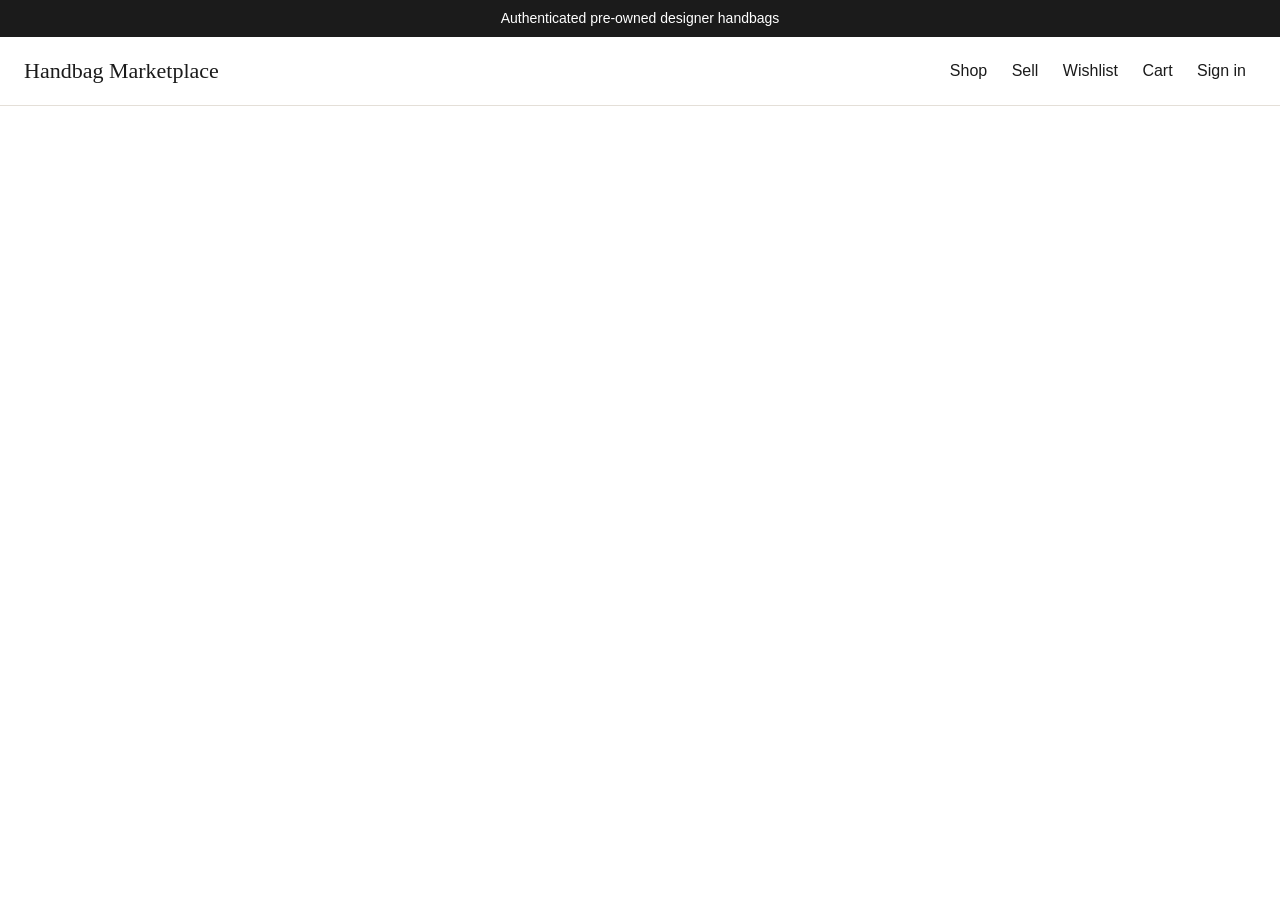
==== static/index.html @ 64cdf1e3 "base UI" ====
<!DOCTYPE html>
<html lang="en">
<head>
  <meta charset="utf-8">
  <meta name="viewport" content="width=device-width, initial-scale=1">
  <title>Handbag Marketplace</title>
  <link rel="stylesheet" href="/static/style.css">
</head>
<body>
  <p class="bar">Authenticated pre-owned designer handbags</p>

  <header>
    <a class="logo" href="/">Handbag Marketplace</a>
    <nav>
      <button data-view="shop">Shop</button>
      <button id="sell">Sell</button>
      <button data-view="wishlist">Wishlist</button>
      <button data-view="cart">Cart</button>
      <button id="account">Sign in</button>
    </nav>
  </header>

  <!-- The page content is filled in by app.js -->
  <main id="view"></main>

  <!-- Pop-up: sign in / create account -->
  <dialog id="authDialog">
    <form id="authForm">
      <h2 id="authTitle">Sign in</h2>
      <div id="nameFields" hidden>
        <input name="firstName" placeholder="First name">
        <input name="lastName" placeholder="Last name">
        <input name="address" placeholder="Address">
      </div>
      <input name="email" type="email" placeholder="Email" required>
      <input name="password" type="password" placeholder="Password" required>
      <button class="solid" id="authSubmit">Sign in</button>
      <button type="button" class="link" id="authSwitch">Create an account</button>
      <button type="button" class="link" onclick="authDialog.close()">Cancel</button>
    </form>
  </dialog>

  <!-- Pop-up: create a listing -->
  <dialog id="sellDialog">
    <form id="sellForm">
      <h2>Sell a handbag</h2>
      <input name="designer" placeholder="Designer (e.g. Gucci)" required>
      <input name="modelName" placeholder="Model name" required>
      <select name="colour" aria-label="Colour">
        <option>Black</option><option>Brown</option><option>Tan</option><option>Beige</option><option>Gold</option>
        <option>Red</option><option>Green</option><option>Navy</option><option>White</option><option>Other</option>
      </select>
      <select name="condition" aria-label="Condition">
        <option>Excellent</option><option>Very Good</option><option>Good</option>
      </select>
      <textarea name="description" placeholder="Description"></textarea>
      <input name="serialNumber" placeholder="Serial number" required>
      <input name="price" type="number" min="1" step="0.01" placeholder="Price (CAD)" required>
      <input name="pickupLocation" placeholder="Pickup location (e.g. Toronto)" required>
      <button class="solid">Post listing</button>
      <button type="button" class="link" onclick="sellDialog.close()">Cancel</button>
    </form>
  </dialog>

  <!-- Pop-up: handbag details + reviews -->
  <dialog id="detailDialog"></dialog>

  <div id="toast" role="status"></div>
  <script src="/static/app.js"></script>
</body>
</html>
---- static/style.css ----
:root {
  --ink: #1b1b1b; --paper: #fff; --soft: #f5f2ee; --line: #e4dfd8; --tan: #b08457;
}
* { box-sizing: border-box; }
body { margin: 0; color: var(--ink); background: var(--paper); font: 16px/1.5 Helvetica, Arial, sans-serif; }
.bar { margin: 0; padding: 8px; text-align: center; font-size: 14px; color: #fff; background: var(--ink); }
header { display: flex; justify-content: space-between; align-items: center; flex-wrap: wrap; gap: 8px;
  padding: 16px 24px; border-bottom: 1px solid var(--line); }
.logo { font: 22px Georgia, serif; color: var(--ink); text-decoration: none; }
nav button, .link { background: none; border: 0; padding: 6px 10px; font: inherit; color: var(--ink); cursor: pointer; }
nav button:hover, nav button.on { color: var(--tan); }
button:focus-visible, input:focus-visible { outline: 2px solid var(--tan); outline-offset: 2px; }
main { max-width: 1000px; margin: 0 auto; padding: 24px; }
h1 { font: 28px Georgia, serif; margin: 0 0 20px; }
.grid { display: grid; grid-template-columns: repeat(auto-fill, minmax(220px, 1fr)); gap: 24px; }
.tile { display: block; width: 100%; aspect-ratio: 1; border: 0; border-radius: 4px; cursor: pointer; margin-bottom: 8px; }
.card h3 { margin: 0; font-size: 16px; }
.card p { margin: 2px 0; color: #666; font-size: 14px; }
.badge { color: var(--tan); font-size: 13px; }
.solid { background: var(--ink); color: #fff; border: 0; padding: 10px 18px; font: inherit; cursor: pointer; }
.solid:hover { background: var(--tan); }
.row { display: flex; justify-content: space-between; align-items: center; padding: 12px 0; border-bottom: 1px solid var(--line); }
.empty { color: #666; }
dialog { border: 1px solid var(--line); border-radius: 4px; padding: 24px; width: min(440px, 92vw); }
dialog::backdrop { background: rgba(0, 0, 0, .4); }
dialog input, dialog select, dialog textarea { display: block; width: 100%; padding: 10px; margin-bottom: 10px; border: 1px solid var(--line); font: inherit; }
.review { padding: 8px 0; border-top: 1px solid var(--line); font-size: 14px; }
#toast { position: fixed; bottom: 20px; left: 50%; transform: translateX(-50%); background: var(--ink); color: #fff;
  padding: 10px 18px; opacity: 0; pointer-events: none; transition: opacity .2s; }
#toast.show { opacity: 1; }
@media (prefers-reduced-motion: reduce) { #toast { transition: none; } }
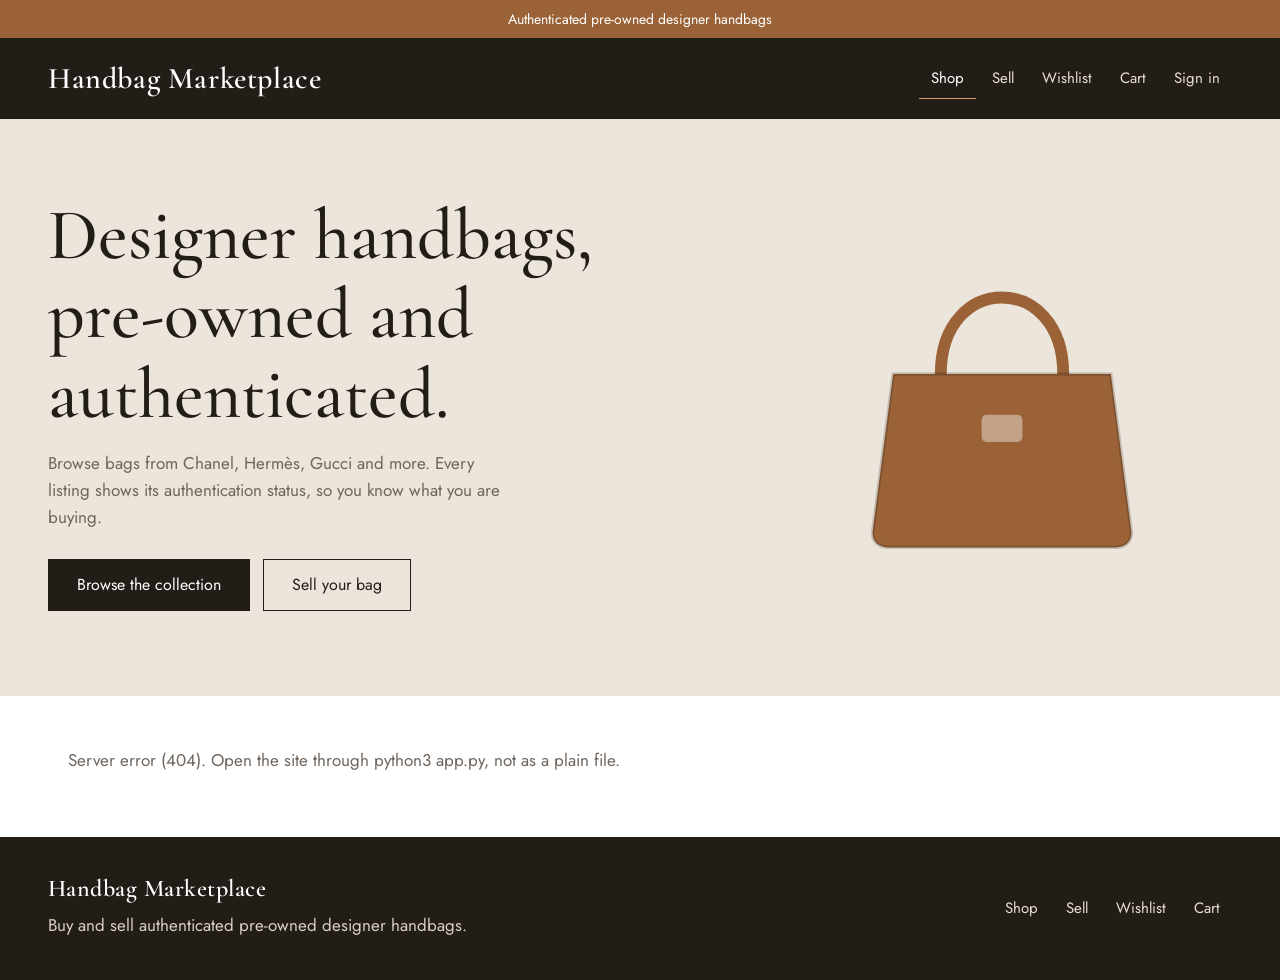
==== commit 12bd4583: "update" ====
--- a/static/index.html
+++ b/static/index.html
@@ -4,46 +4,78 @@
   <meta charset="utf-8">
   <meta name="viewport" content="width=device-width, initial-scale=1">
   <title>Handbag Marketplace</title>
-  <link rel="stylesheet" href="/static/style.css">
+  <link rel="preconnect" href="https://fonts.googleapis.com">
+  <link rel="preconnect" href="https://fonts.gstatic.com" crossorigin>
+  <link href="https://fonts.googleapis.com/css2?family=Cormorant+Garamond:wght@500;600&family=Jost:wght@400;500&display=swap" rel="stylesheet">
+  <link rel="stylesheet" href="style.css">
 </head>
 <body>
   <p class="bar">Authenticated pre-owned designer handbags</p>
 
-  <header>
+  <header class="site-header">
     <a class="logo" href="/">Handbag Marketplace</a>
-    <nav>
+    <nav aria-label="Main">
       <button data-view="shop">Shop</button>
-      <button id="sell">Sell</button>
+      <button data-action="sell">Sell</button>
       <button data-view="wishlist">Wishlist</button>
       <button data-view="cart">Cart</button>
       <button id="account">Sign in</button>
     </nav>
   </header>
 
+  <!-- Intro banner (only shown on the Shop page) -->
+  <section class="hero" id="hero">
+    <div>
+      <h1>Designer handbags, pre-owned and authenticated.</h1>
+      <p>Browse bags from Chanel, Hermès, Gucci and more. Every listing shows its authentication status, so you know what you are buying.</p>
+      <a class="solid" href="#collection">Browse the collection</a>
+      <button class="ghost" data-action="sell">Sell your bag</button>
+    </div>
+    <svg viewBox="0 0 100 100" aria-hidden="true">
+      <path d="M32 40C32 10 68 10 68 40" fill="none" stroke="currentColor" stroke-width="3.5" stroke-linecap="round"/>
+      <path d="M18 40h64l6 46c.4 3-1.5 5-4.5 5h-67c-3 0-4.9-2-4.5-5z" fill="currentColor" stroke="rgba(0,0,0,.18)"/>
+      <rect x="44" y="52" width="12" height="8" rx="1.5" fill="rgba(255,255,255,.4)"/>
+    </svg>
+  </section>
+
   <!-- The page content is filled in by app.js -->
-  <main id="view"></main>
+  <main id="collection"><div id="view"></div></main>
+
+  <footer>
+    <div>
+      <a class="logo small" href="/">Handbag Marketplace</a>
+      <p>Buy and sell authenticated pre-owned designer handbags.</p>
+    </div>
+    <nav aria-label="Footer">
+      <button data-view="shop">Shop</button>
+      <button data-action="sell">Sell</button>
+      <button data-view="wishlist">Wishlist</button>
+      <button data-view="cart">Cart</button>
+    </nav>
+  </footer>
 
   <!-- Pop-up: sign in / create account -->
-  <dialog id="authDialog">
+  <dialog id="authDialog" class="form">
     <form id="authForm">
       <h2 id="authTitle">Sign in</h2>
       <div id="nameFields" hidden>
-        <input name="firstName" placeholder="First name">
-        <input name="lastName" placeholder="Last name">
-        <input name="address" placeholder="Address">
+        <input name="firstName" placeholder="First name" autocomplete="given-name">
+        <input name="lastName" placeholder="Last name" autocomplete="family-name">
+        <input name="address" placeholder="Address" autocomplete="street-address">
       </div>
-      <input name="email" type="email" placeholder="Email" required>
-      <input name="password" type="password" placeholder="Password" required>
-      <button class="solid" id="authSubmit">Sign in</button>
+      <input name="email" type="email" placeholder="Email" required autocomplete="email">
+      <input name="password" type="password" placeholder="Password" required autocomplete="current-password">
+      <button class="solid wide" id="authSubmit">Sign in</button>
       <button type="button" class="link" id="authSwitch">Create an account</button>
       <button type="button" class="link" onclick="authDialog.close()">Cancel</button>
     </form>
   </dialog>
 
   <!-- Pop-up: create a listing -->
-  <dialog id="sellDialog">
+  <dialog id="sellDialog" class="form">
     <form id="sellForm">
       <h2>Sell a handbag</h2>
+      <p class="muted">New listings start as pending authentication.</p>
       <input name="designer" placeholder="Designer (e.g. Gucci)" required>
       <input name="modelName" placeholder="Model name" required>
       <select name="colour" aria-label="Colour">
@@ -53,11 +85,11 @@
       <select name="condition" aria-label="Condition">
         <option>Excellent</option><option>Very Good</option><option>Good</option>
       </select>
-      <textarea name="description" placeholder="Description"></textarea>
+      <textarea name="description" placeholder="Description" rows="3"></textarea>
       <input name="serialNumber" placeholder="Serial number" required>
       <input name="price" type="number" min="1" step="0.01" placeholder="Price (CAD)" required>
       <input name="pickupLocation" placeholder="Pickup location (e.g. Toronto)" required>
-      <button class="solid">Post listing</button>
+      <button class="solid wide">Post listing</button>
       <button type="button" class="link" onclick="sellDialog.close()">Cancel</button>
     </form>
   </dialog>
@@ -66,6 +98,6 @@
   <dialog id="detailDialog"></dialog>
 
   <div id="toast" role="status"></div>
-  <script src="/static/app.js"></script>
+  <script src="app.js"></script>
 </body>
 </html>
--- a/static/style.css
+++ b/static/style.css
@@ -1,31 +1,102 @@
+/* Colours: espresso leather, cognac accent, soft stone. Fonts: Cormorant Garamond (headings) + Jost (text). */
 :root {
-  --ink: #1b1b1b; --paper: #fff; --soft: #f5f2ee; --line: #e4dfd8; --tan: #b08457;
+  --ink: #231d18; --cognac: #9a6236; --glow: #d09a64; --stone: #ece5dc; --tile: #f1ebe3;
+  --paper: #fff; --line: #e3dbd1; --muted: #6f655c;
+  --serif: "Cormorant Garamond", Georgia, serif; --sans: "Jost", Helvetica, Arial, sans-serif;
+  --pad: clamp(16px, 4vw, 48px);
 }
 * { box-sizing: border-box; }
-body { margin: 0; color: var(--ink); background: var(--paper); font: 16px/1.5 Helvetica, Arial, sans-serif; }
-.bar { margin: 0; padding: 8px; text-align: center; font-size: 14px; color: #fff; background: var(--ink); }
-header { display: flex; justify-content: space-between; align-items: center; flex-wrap: wrap; gap: 8px;
-  padding: 16px 24px; border-bottom: 1px solid var(--line); }
-.logo { font: 22px Georgia, serif; color: var(--ink); text-decoration: none; }
-nav button, .link { background: none; border: 0; padding: 6px 10px; font: inherit; color: var(--ink); cursor: pointer; }
-nav button:hover, nav button.on { color: var(--tan); }
-button:focus-visible, input:focus-visible { outline: 2px solid var(--tan); outline-offset: 2px; }
-main { max-width: 1000px; margin: 0 auto; padding: 24px; }
-h1 { font: 28px Georgia, serif; margin: 0 0 20px; }
-.grid { display: grid; grid-template-columns: repeat(auto-fill, minmax(220px, 1fr)); gap: 24px; }
-.tile { display: block; width: 100%; aspect-ratio: 1; border: 0; border-radius: 4px; cursor: pointer; margin-bottom: 8px; }
-.card h3 { margin: 0; font-size: 16px; }
-.card p { margin: 2px 0; color: #666; font-size: 14px; }
-.badge { color: var(--tan); font-size: 13px; }
-.solid { background: var(--ink); color: #fff; border: 0; padding: 10px 18px; font: inherit; cursor: pointer; }
-.solid:hover { background: var(--tan); }
-.row { display: flex; justify-content: space-between; align-items: center; padding: 12px 0; border-bottom: 1px solid var(--line); }
-.empty { color: #666; }
-dialog { border: 1px solid var(--line); border-radius: 4px; padding: 24px; width: min(440px, 92vw); }
-dialog::backdrop { background: rgba(0, 0, 0, .4); }
-dialog input, dialog select, dialog textarea { display: block; width: 100%; padding: 10px; margin-bottom: 10px; border: 1px solid var(--line); font: inherit; }
-.review { padding: 8px 0; border-top: 1px solid var(--line); font-size: 14px; }
-#toast { position: fixed; bottom: 20px; left: 50%; transform: translateX(-50%); background: var(--ink); color: #fff;
-  padding: 10px 18px; opacity: 0; pointer-events: none; transition: opacity .2s; }
+body { margin: 0; color: var(--ink); background: var(--paper); font: 17px/1.6 var(--sans); }
+h1, h2, h3 { font-family: var(--serif); font-weight: 500; line-height: 1.1; margin: 0; }
+p { margin: 0 0 12px; }
+.muted { color: var(--muted); }
+button { font: inherit; color: inherit; }
+button:focus-visible, input:focus-visible, select:focus-visible, textarea:focus-visible, a:focus-visible { outline: 2px solid var(--cognac); outline-offset: 2px; }
+
+/* top bar + header */
+.bar { margin: 0; padding: 8px 16px; text-align: center; font-size: 14px; color: #fff; background: var(--cognac); }
+.site-header { display: flex; justify-content: space-between; align-items: center; flex-wrap: wrap; gap: 12px 24px;
+  padding: 20px var(--pad); background: var(--ink); }
+.logo { font: 600 30px/1 var(--serif); letter-spacing: .02em; color: #fff; text-decoration: none; }
+.logo.small { font-size: 24px; }
+nav { display: flex; flex-wrap: wrap; gap: 4px; }
+nav button { background: none; border: 0; border-bottom: 1px solid transparent; padding: 8px 12px; font-size: 15px; color: #e9dfd3; cursor: pointer; }
+nav button:hover, nav button.on { color: #fff; border-bottom-color: var(--glow); }
+.site-header :focus-visible, footer :focus-visible { outline-color: var(--glow); }
+
+/* intro banner */
+.hero { display: grid; grid-template-columns: 1.2fr .8fr; align-items: center; gap: 32px; padding: clamp(32px, 6vw, 88px) var(--pad); background: var(--stone); }
+.hero h1 { font-size: clamp(40px, 6vw, 72px); max-width: 18ch; margin-bottom: 16px; }
+.hero p { max-width: 46ch; color: var(--muted); margin-bottom: 28px; }
+.hero svg { width: min(100%, 340px); justify-self: center; color: var(--cognac); }
+.hero[hidden] { display: none; }
+
+/* buttons */
+.solid, .ghost { display: inline-block; padding: 12px 28px; border: 1px solid var(--ink); font-size: 16px; text-decoration: none; cursor: pointer; margin: 0 8px 8px 0; }
+.solid { background: var(--ink); color: #fff; }
+.solid:hover { background: var(--cognac); border-color: var(--cognac); }
+.ghost { background: none; color: var(--ink); }
+.ghost:hover { background: var(--ink); color: #fff; }
+.wide { width: 100%; margin: 0 0 4px; }
+.link { background: none; border: 0; padding: 6px 10px; color: var(--cognac); cursor: pointer; text-decoration: underline; text-underline-offset: 3px; }
+
+/* shop */
+main { max-width: 1240px; margin: 0 auto; padding: clamp(28px, 4vw, 56px) var(--pad); }
+main h1 { font-size: clamp(32px, 4vw, 44px); }
+.head { display: flex; justify-content: space-between; align-items: baseline; gap: 16px; margin-bottom: 20px; }
+.chips { display: flex; flex-wrap: wrap; gap: 8px; margin-bottom: 32px; }
+.chip { background: #fff; border: 1px solid var(--line); border-radius: 999px; padding: 5px 16px; font-size: 15px; cursor: pointer; }
+.chip:hover { border-color: var(--ink); }
+.chip.on { background: var(--ink); color: #fff; border-color: var(--ink); }
+.grid { display: grid; grid-template-columns: repeat(auto-fill, minmax(210px, 1fr)); gap: 36px 24px; }
+.tile, .art { display: grid; place-items: center; width: 100%; aspect-ratio: 4 / 5; padding: 14%; background: var(--tile); border: 0; }
+.tile { cursor: pointer; margin-bottom: 14px; }
+.tile:hover { background: #e9e1d6; }
+.tile svg, .art svg { width: 100%; height: auto; }
+.card h3 { font-size: 24px; }
+.card p { margin: 0; }
+.price { font-weight: 500; }
+.badge { font-size: 14px; color: var(--cognac); }
+.empty { color: var(--muted); }
+
+/* cart + wishlist */
+.row { display: grid; grid-template-columns: 72px 1fr auto; gap: 16px; align-items: center; padding: 16px 0; border-bottom: 1px solid var(--line); }
+.thumb { background: var(--tile); padding: 10px; }
+.thumb svg { display: block; width: 100%; }
+.actions { display: flex; align-items: center; flex-wrap: wrap; justify-content: flex-end; gap: 4px 12px; }
+.summary { display: flex; justify-content: space-between; align-items: center; flex-wrap: wrap; gap: 16px; margin-top: 24px; }
+
+/* pop-ups */
+dialog { color: var(--ink); border: 0; padding: 0; max-height: 92vh; overflow: auto; box-shadow: 0 20px 60px rgba(35, 29, 24, .3); }
+dialog::backdrop { background: rgba(35, 29, 24, .55); }
+dialog.form { width: min(440px, 92vw); padding: 28px; }
+dialog h2 { font-size: 32px; margin-bottom: 12px; }
+dialog input, dialog select, dialog textarea { display: block; width: 100%; padding: 11px 12px; margin-bottom: 10px; border: 1px solid var(--line); background: #fff; font: inherit; }
+#detailDialog { width: min(880px, 94vw); }
+.detail { position: relative; display: grid; grid-template-columns: 1fr 1fr; }
+.detail .art { aspect-ratio: auto; min-height: 100%; padding: 18%; }
+.info { padding: 32px; }
+.info .price { font-size: 22px; margin: 8px 0 16px; }
+.info dl { display: grid; grid-template-columns: auto 1fr; gap: 4px 20px; margin: 16px 0 20px; font-size: 15px; }
+.info dt { color: var(--muted); }
+.info dd { margin: 0; }
+.info h3 { font-size: 24px; margin: 28px 0 8px; }
+.x { position: absolute; top: 8px; right: 12px; background: none; border: 0; font-size: 28px; line-height: 1; cursor: pointer; }
+.review { padding: 8px 0; border-top: 1px solid var(--line); font-size: 15px; }
+
+footer { display: flex; justify-content: space-between; flex-wrap: wrap; gap: 24px; padding: 40px var(--pad); background: var(--ink); color: #d9cfc3; }
+footer p { margin: 8px 0 0; }
+
+#toast { position: fixed; bottom: 24px; left: 50%; transform: translateX(-50%); max-width: 90vw; background: var(--ink); color: #fff;
+  padding: 10px 20px; opacity: 0; pointer-events: none; transition: opacity .2s; z-index: 10; }
 #toast.show { opacity: 1; }
+
+@media (max-width: 760px) {
+  .hero { grid-template-columns: 1fr; }
+  .hero svg { display: none; }
+  .detail { grid-template-columns: 1fr; }
+  .detail .art { min-height: 0; aspect-ratio: 4 / 3; }
+  .info { padding: 24px; }
+  .grid { grid-template-columns: repeat(2, 1fr); gap: 28px 16px; }
+}
 @media (prefers-reduced-motion: reduce) { #toast { transition: none; } }
